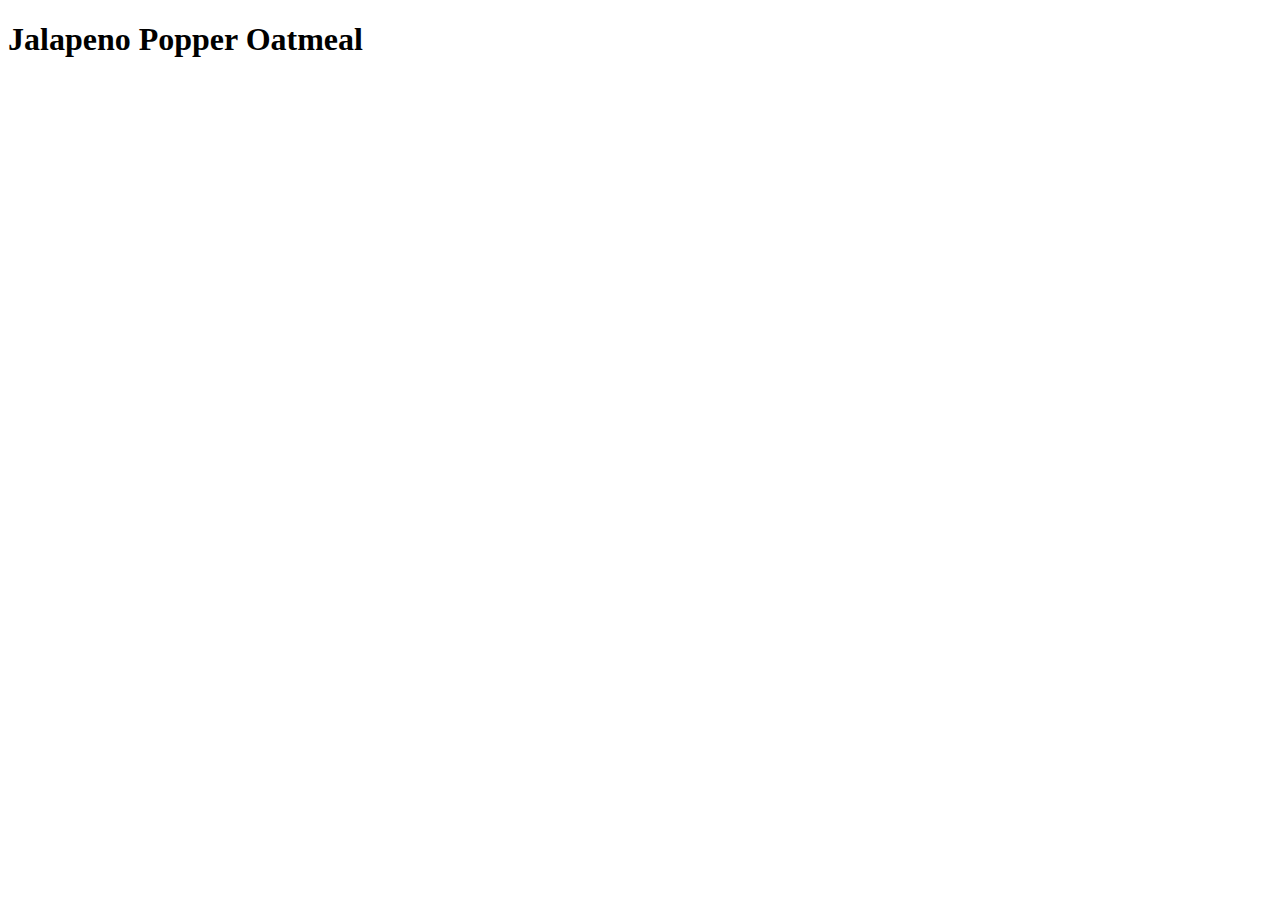
==== recipes/jalapenopopperoatmeal.html @ 49f84ff4 "Add a recipe directory containing one linked recipe" ====
<!DOCTYPE html>
<html lang="en">
    <head>
        <meta charset="utf-8">
        <title>Jalapeno Popper Oatmeal</title>
    </head>
    <body>
        <h1>Jalapeno Popper Oatmeal</h1>
    </body>
</html>
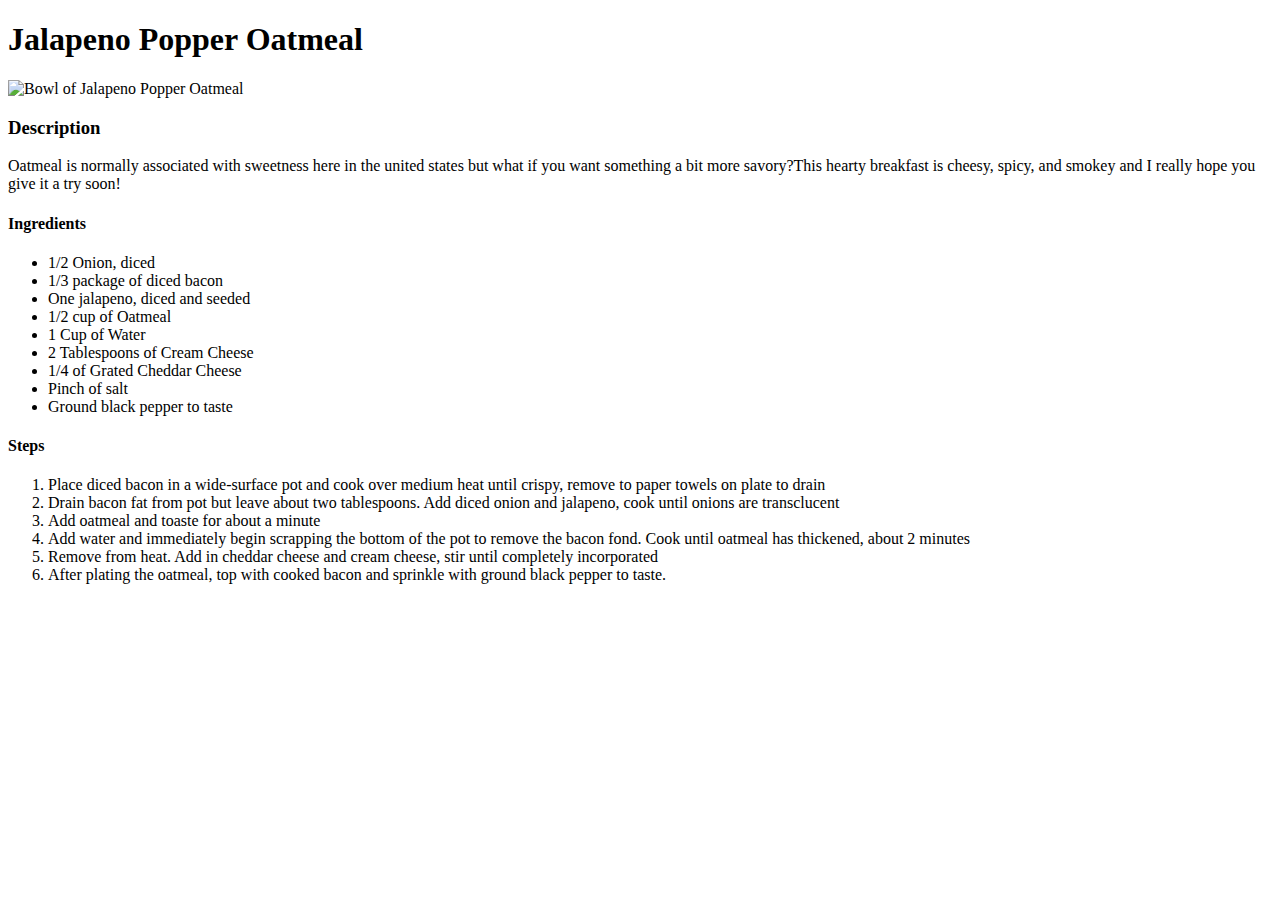
==== commit 78f82a81: "Add full Jalapeno Popper Oatmeal recipes" ====
--- a/recipes/jalapenopopperoatmeal.html
+++ b/recipes/jalapenopopperoatmeal.html
@@ -6,5 +6,29 @@
     </head>
     <body>
         <h1>Jalapeno Popper Oatmeal</h1>
+        <img src="https://sliceofjess.com/wp-content/uploads/2020/05/IMG_3607.jpeg" alt="Bowl of Jalapeno Popper Oatmeal"> 
+        <h3>Description</h3>
+        <p>Oatmeal is normally associated with sweetness here in the united states but what if you want something a bit more savory?This hearty breakfast is cheesy, spicy, and smokey and I really hope you give it a try soon!</p>
+        <h4>Ingredients</h4>
+        <ul>
+            <li>1/2 Onion, diced</li>
+            <li>1/3 package of diced bacon</li>
+            <li>One jalapeno, diced and seeded</li>
+            <li>1/2 cup of Oatmeal</li>
+            <li>1 Cup of Water</li>
+            <li>2 Tablespoons of Cream Cheese</li>
+            <li>1/4 of Grated Cheddar Cheese</li>
+            <li>Pinch of salt</li>
+            <li>Ground black pepper to taste</li>
+        </ul>
+        <h4>Steps</h4>
+        <ol>
+            <li>Place diced bacon in a wide-surface pot and cook over medium heat until crispy, remove to paper towels on plate to drain</li>
+            <li>Drain bacon fat from pot but leave about two tablespoons. Add diced onion and jalapeno, cook until onions are transclucent</li>
+            <li>Add oatmeal and toaste for about a minute</li>
+            <li>Add water and immediately begin scrapping the bottom of the pot to remove the bacon fond. Cook until oatmeal has thickened, about 2 minutes</li>
+            <li>Remove from heat. Add in cheddar cheese and cream cheese, stir until completely incorporated</li>
+            <li>After plating the oatmeal, top with cooked bacon and sprinkle with ground black pepper to taste.</li>
+        </ol>
     </body>
 </html>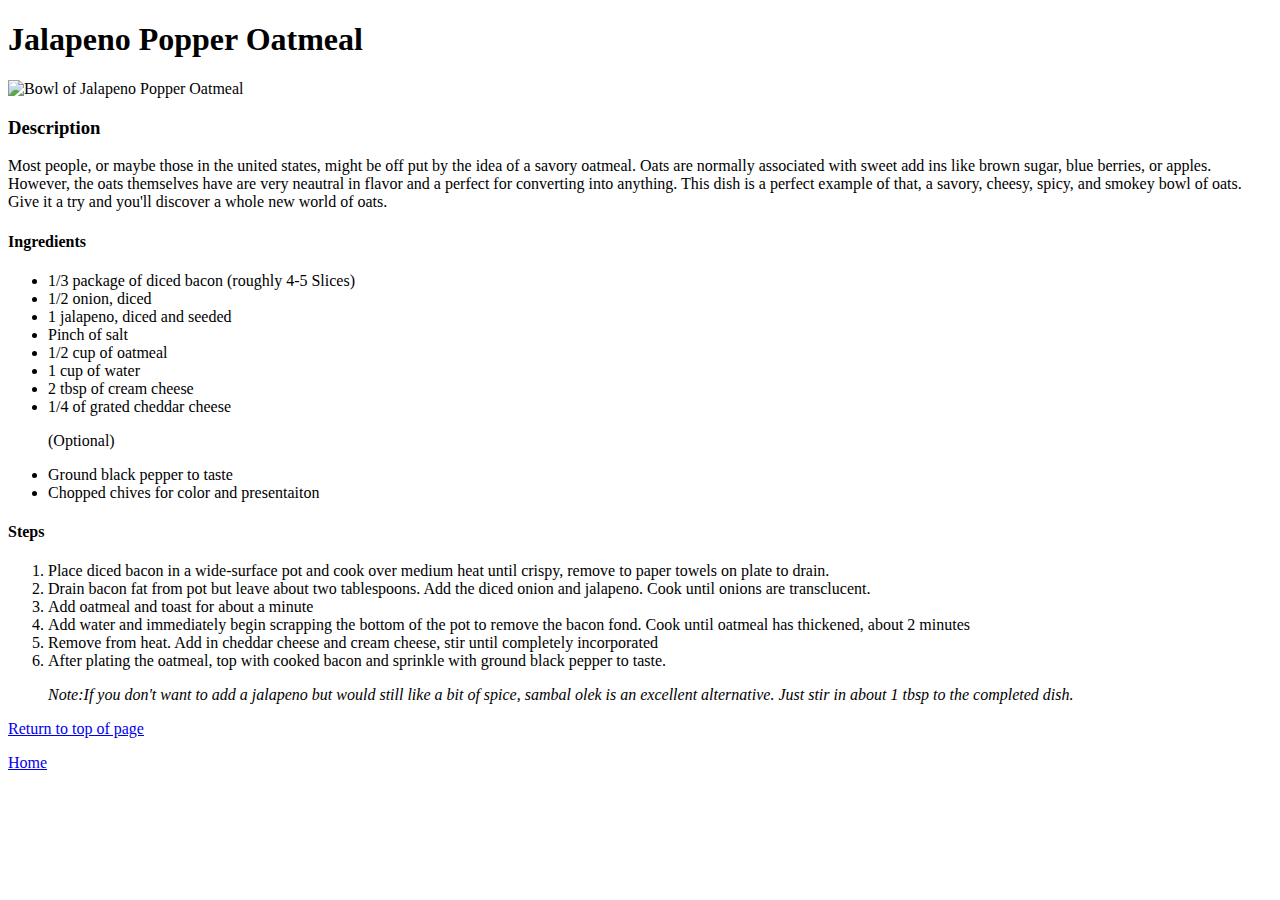
==== commit 1a3c28af: "Modify web pages for QOL" ====
--- a/recipes/jalapenopopperoatmeal.html
+++ b/recipes/jalapenopopperoatmeal.html
@@ -8,27 +8,35 @@
         <h1>Jalapeno Popper Oatmeal</h1>
         <img src="https://sliceofjess.com/wp-content/uploads/2020/05/IMG_3607.jpeg" alt="Bowl of Jalapeno Popper Oatmeal"> 
         <h3>Description</h3>
-        <p>Oatmeal is normally associated with sweetness here in the united states but what if you want something a bit more savory?This hearty breakfast is cheesy, spicy, and smokey and I really hope you give it a try soon!</p>
+        <p>Most people, or maybe those in the united states, might be off put by the idea of a savory oatmeal. Oats are normally associated with sweet add ins like brown sugar, blue berries, or apples. However, the oats themselves have are very neautral in flavor and a perfect for converting into anything. This dish is a perfect example of that, a savory, cheesy, spicy, and smokey bowl of oats. Give it a try and you'll discover a whole new world of oats.</p>
         <h4>Ingredients</h4>
         <ul>
-            <li>1/2 Onion, diced</li>
-            <li>1/3 package of diced bacon</li>
-            <li>One jalapeno, diced and seeded</li>
-            <li>1/2 cup of Oatmeal</li>
-            <li>1 Cup of Water</li>
-            <li>2 Tablespoons of Cream Cheese</li>
-            <li>1/4 of Grated Cheddar Cheese</li>
+            <li>1/3 package of diced bacon (roughly 4-5 Slices)</li>
+            <li>1/2 onion, diced</li>
+            <li>1 jalapeno, diced and seeded</li>
             <li>Pinch of salt</li>
+            <li>1/2 cup of oatmeal</li>
+            <li>1 cup of water</li>
+            <li>2 tbsp of cream cheese</li>
+            <li>1/4 of grated cheddar cheese</li>
+            <p></p>
+            <p>(Optional)</p>
             <li>Ground black pepper to taste</li>
+            <li>Chopped chives for color and presentaiton</li>
         </ul>
         <h4>Steps</h4>
         <ol>
-            <li>Place diced bacon in a wide-surface pot and cook over medium heat until crispy, remove to paper towels on plate to drain</li>
-            <li>Drain bacon fat from pot but leave about two tablespoons. Add diced onion and jalapeno, cook until onions are transclucent</li>
-            <li>Add oatmeal and toaste for about a minute</li>
+            <li>Place diced bacon in a wide-surface pot and cook over medium heat until crispy, remove to paper towels on plate to drain.</li>
+            <li>Drain bacon fat from pot but leave about two tablespoons. Add the diced onion and jalapeno. Cook until onions are transclucent.</li>
+            <li>Add oatmeal and toast for about a minute</li>
             <li>Add water and immediately begin scrapping the bottom of the pot to remove the bacon fond. Cook until oatmeal has thickened, about 2 minutes</li>
             <li>Remove from heat. Add in cheddar cheese and cream cheese, stir until completely incorporated</li>
             <li>After plating the oatmeal, top with cooked bacon and sprinkle with ground black pepper to taste.</li>
+
+        <p><em>Note:If you don't want to add a jalapeno but would still like a bit of spice, sambal olek is an excellent alternative. Just stir in about 1 tbsp to the completed dish.</em></p>    
         </ol>
+        <a href="jalapenopopperoatmeal.html">Return to top of page</a>
+        <p></p>
+        <a href="../index.html">Home</a>
     </body>
 </html>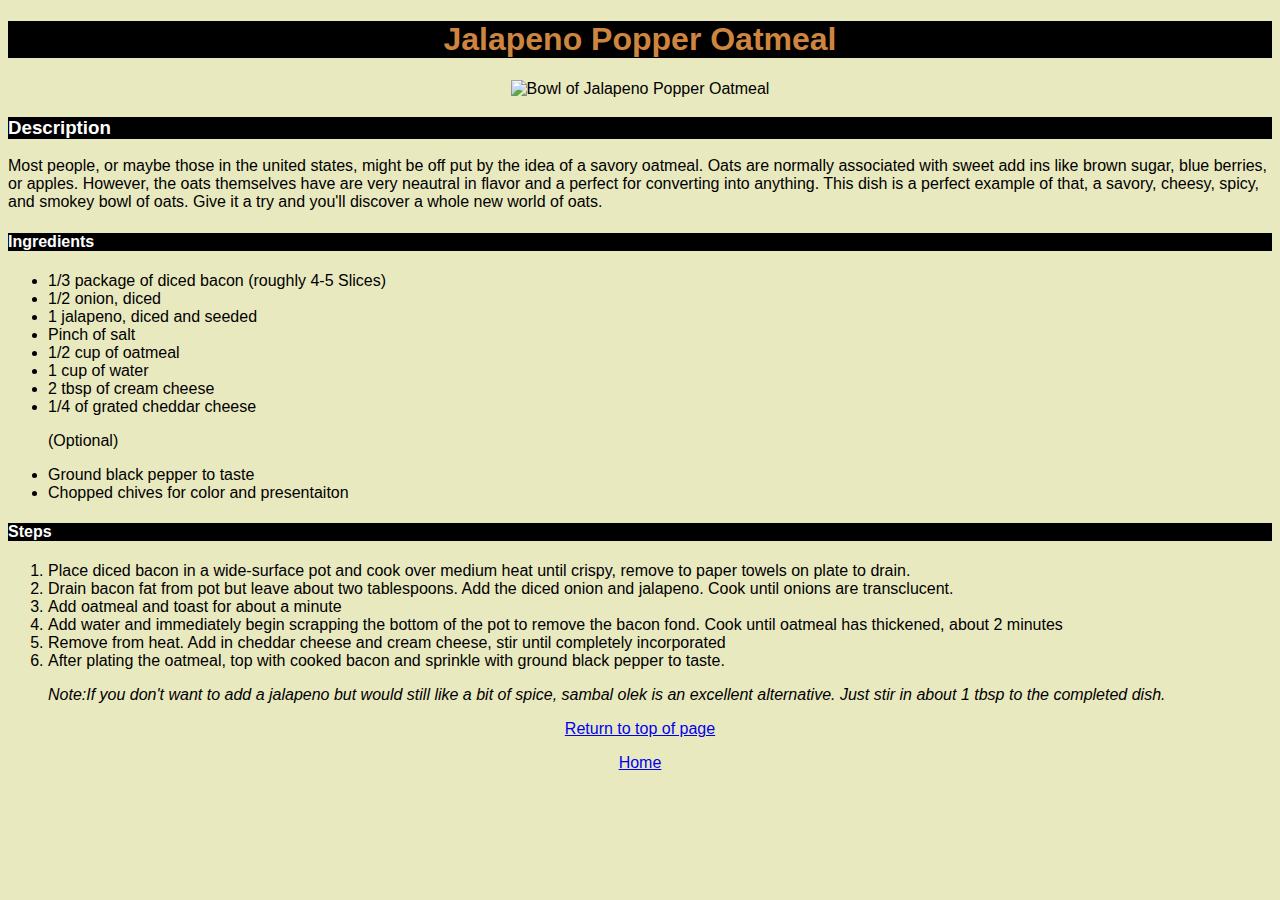
==== commit 143ca123: "Update aesthetics" ====
--- a/recipes/jalapenopopperoatmeal.html
+++ b/recipes/jalapenopopperoatmeal.html
@@ -3,13 +3,14 @@
     <head>
         <meta charset="utf-8">
         <title>Jalapeno Popper Oatmeal</title>
+        <link rel="stylesheet" href="../style.css">
     </head>
     <body>
-        <h1>Jalapeno Popper Oatmeal</h1>
-        <img src="https://sliceofjess.com/wp-content/uploads/2020/05/IMG_3607.jpeg" alt="Bowl of Jalapeno Popper Oatmeal"> 
-        <h3>Description</h3>
+        <h1 class="header">Jalapeno Popper Oatmeal</h1>
+        <div class="centered"><img class="recipe-image" src="https://sliceofjess.com/wp-content/uploads/2020/05/IMG_3607.jpeg" alt="Bowl of Jalapeno Popper Oatmeal"> </div>
+        <h3 class="inverted">Description</h3>
         <p>Most people, or maybe those in the united states, might be off put by the idea of a savory oatmeal. Oats are normally associated with sweet add ins like brown sugar, blue berries, or apples. However, the oats themselves have are very neautral in flavor and a perfect for converting into anything. This dish is a perfect example of that, a savory, cheesy, spicy, and smokey bowl of oats. Give it a try and you'll discover a whole new world of oats.</p>
-        <h4>Ingredients</h4>
+        <h4 class="inverted">Ingredients</h4>
         <ul>
             <li>1/3 package of diced bacon (roughly 4-5 Slices)</li>
             <li>1/2 onion, diced</li>
@@ -24,7 +25,7 @@
             <li>Ground black pepper to taste</li>
             <li>Chopped chives for color and presentaiton</li>
         </ul>
-        <h4>Steps</h4>
+        <h4 class="inverted">Steps</h4>
         <ol>
             <li>Place diced bacon in a wide-surface pot and cook over medium heat until crispy, remove to paper towels on plate to drain.</li>
             <li>Drain bacon fat from pot but leave about two tablespoons. Add the diced onion and jalapeno. Cook until onions are transclucent.</li>
@@ -35,8 +36,9 @@
 
         <p><em>Note:If you don't want to add a jalapeno but would still like a bit of spice, sambal olek is an excellent alternative. Just stir in about 1 tbsp to the completed dish.</em></p>    
         </ol>
-        <a href="jalapenopopperoatmeal.html">Return to top of page</a>
+        <p class="centered"><a href="jalapenopopperoatmeal.html">Return to top of page</a></p>
         <p></p>
-        <a href="../index.html">Home</a>
+        <p class="centered"><a href="../index.html">Home</a></p>
+        <p></p>
     </body>
 </html>--- a/style.css
+++ b/style.css
@@ -0,0 +1,58 @@
+* {
+    font-family: 'Franklin Gothic Medium', 'Arial Narrow', Arial, sans-serif;
+    background: rgb(233, 233, 191);
+}
+
+
+.recipe-image {
+    height: auto;
+    width: 400px;
+}
+
+.centered {
+    text-align: center;
+}
+
+#tj-bear {
+    height: auto;
+    width: 400px;
+    border-radius: 50%; 
+    border: 5px solid black;
+    animation: shake 0.5s;
+    animation-iteration-count: infinite;
+}
+
+/* It's funny
+@keyframes shake {
+    0% { transform: translate(1px, 1px) rotate(0deg); }
+    10% { transform: translate(-1px, -2px) rotate(-1deg); }
+    20% { transform: translate(-3px, 0px) rotate(1deg); }
+    30% { transform: translate(3px, 2px) rotate(0deg); }
+    40% { transform: translate(1px, -1px) rotate(1deg); }
+    50% { transform: translate(-1px, 2px) rotate(-1deg); }
+    60% { transform: translate(-3px, 1px) rotate(0deg); }
+    70% { transform: translate(3px, 1px) rotate(-1deg); }
+    80% { transform: translate(-1px, -1px) rotate(1deg); }
+    90% { transform: translate(1px, 2px) rotate(0deg); }
+    100% { transform: translate(1px, -2px) rotate(-1deg); }
+  }
+*/
+
+
+.inverted {
+    background-color: black;
+    color: white;
+}
+
+.header {
+    background-color: black;
+    color: peru;
+    font-weight: 800;
+    text-align: center;
+}
+
+.footer {
+    background: red;
+    color: black;
+    font-size: 10px;
+}